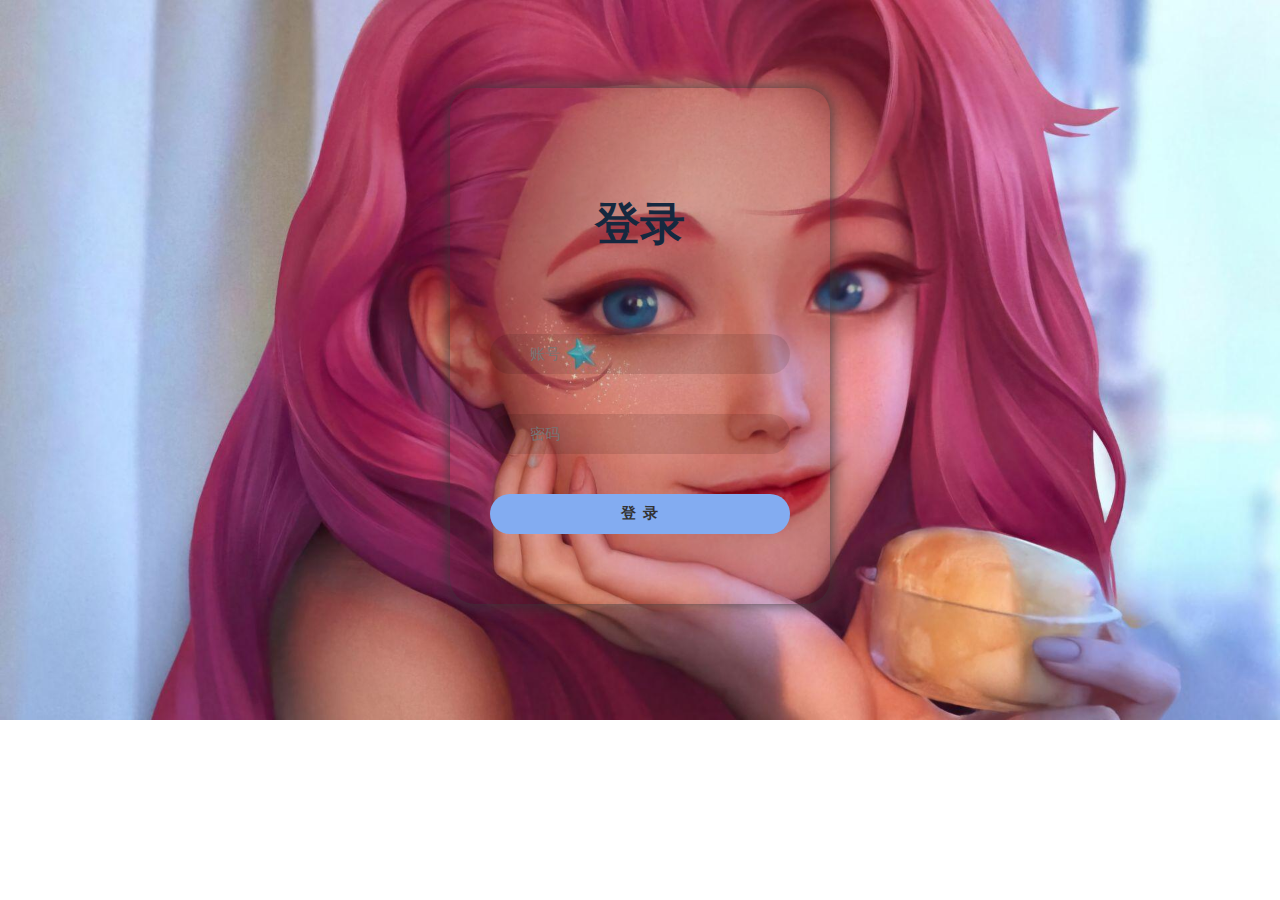
==== login.html @ b730caf9 "Add files via upload" ====
<!DOCTYPE html>
<html lang="en">
<head>
    <meta charset="UTF-8">
    <meta name="viewport" content="width=device-width, initial-scale=1.0">
    <title>登录页面</title>
    <link rel="stylesheet" href="login.css">
    
</head>
<body>
    <div class="container">
        <div class="header">
            <h1>登录</h1>
        </div>
        <div class="main">
            <form>
                <span>
                <input type="text" placeholder="账号" id="账号" onkeydown="return(event.keyCode !==32);" title="不能输入空格">
                </span><br>
                
                <span>
                <input type="password" placeholder="密码" id="密码" onkeydown="return(event.keyCode !==32);" title="不能输入空格">
                </span><br>

                <button onclick="button()" type="button">登 录</button>
            </form>
        </div>
    </div>
</body>
</html>

<script>
    function button(){
        if((localStorage.getItem(document.getElementById("账号").value)==document.getElementById("密码").value)&&localStorage.length!=0){
            window.location.href='main.html'
        }else{
            alert("输入的账号未注册或密码错误")
        }
    }
</script>
---- login.css ----
body{
    font-family: sans-serif;
    background-image: url(./backPhoto.jpg);
    background-repeat: no-repeat;
    overflow: hidden;
    background-size: cover;
}

.container{
    width: 380px;
    margin: 7% auto;
    border-radius: 25px;
    background-color: rgba(0, 0, 0, 0.1);
    box-shadow: 0 0 17px #333;

}

.header{
    text-align: center;
    padding-top: 75px;

}

.header h1{
    color: #15283f;
    font-size: 45px;
    margin-bottom: 80px;
}

.main{
    text-align: center;
}

.main input{
    background: rgba(0, 0, 0, 0.1);
    border: 1px solid rgba(0,0,0, 0.1);
}

.main input,button{
    width: 300px;
    height: 40px;
    border: none;
    outline: none;
    padding-left: 40px;
    box-sizing: border-box;
    font-size: 15px;
    color: #333;
    margin-bottom: 40px;
}

.main button{
    padding-left: 0;
    background-color: #83acf1;
    letter-spacing: 1px;
    font-weight: bold;
    margin-bottom: 70px;
}

.main button:hover{
    box-shadow: 2px 2px 5px #555;
    background-color: #7799d4;
}

.main input:hover{
    box-shadow: 2px 2px 5px #555;
    background-color: #ddd;
}

.main span{
    position: relative;
}

.main button,input{
    border-radius: 20px;
    padding: 10px 20px;
    cursor: pointer;
}
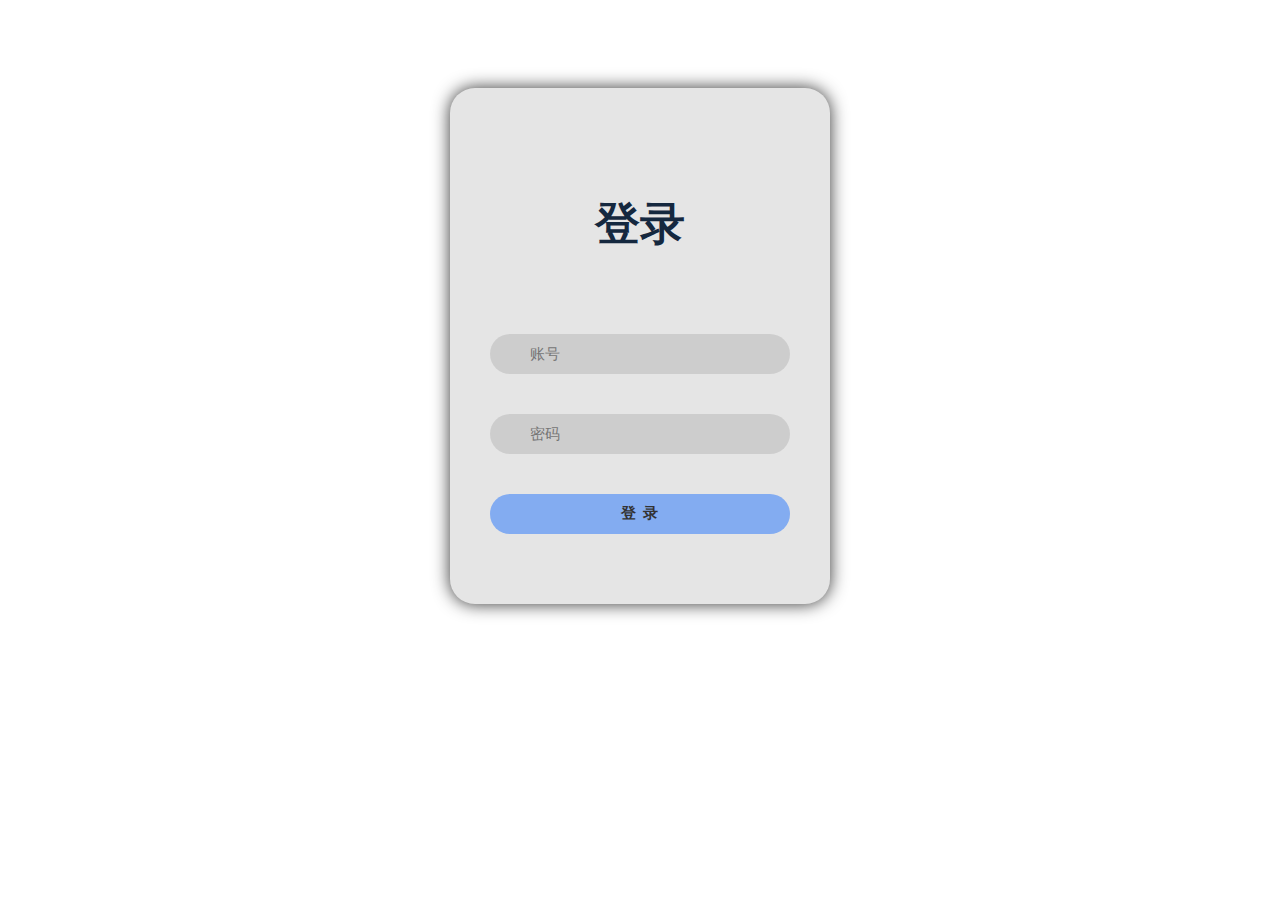
==== commit efa00fe4: "Update login.html" ====
--- a/login.html
+++ b/login.html
@@ -32,9 +32,9 @@
 <script>
     function button(){
         if((localStorage.getItem(document.getElementById("账号").value)==document.getElementById("密码").value)&&localStorage.length!=0){
-            window.location.href='main.html'
+            window.location.href='https://soy0c.github.io/main.html'
         }else{
             alert("输入的账号未注册或密码错误")
         }
     }
-</script>+</script>
